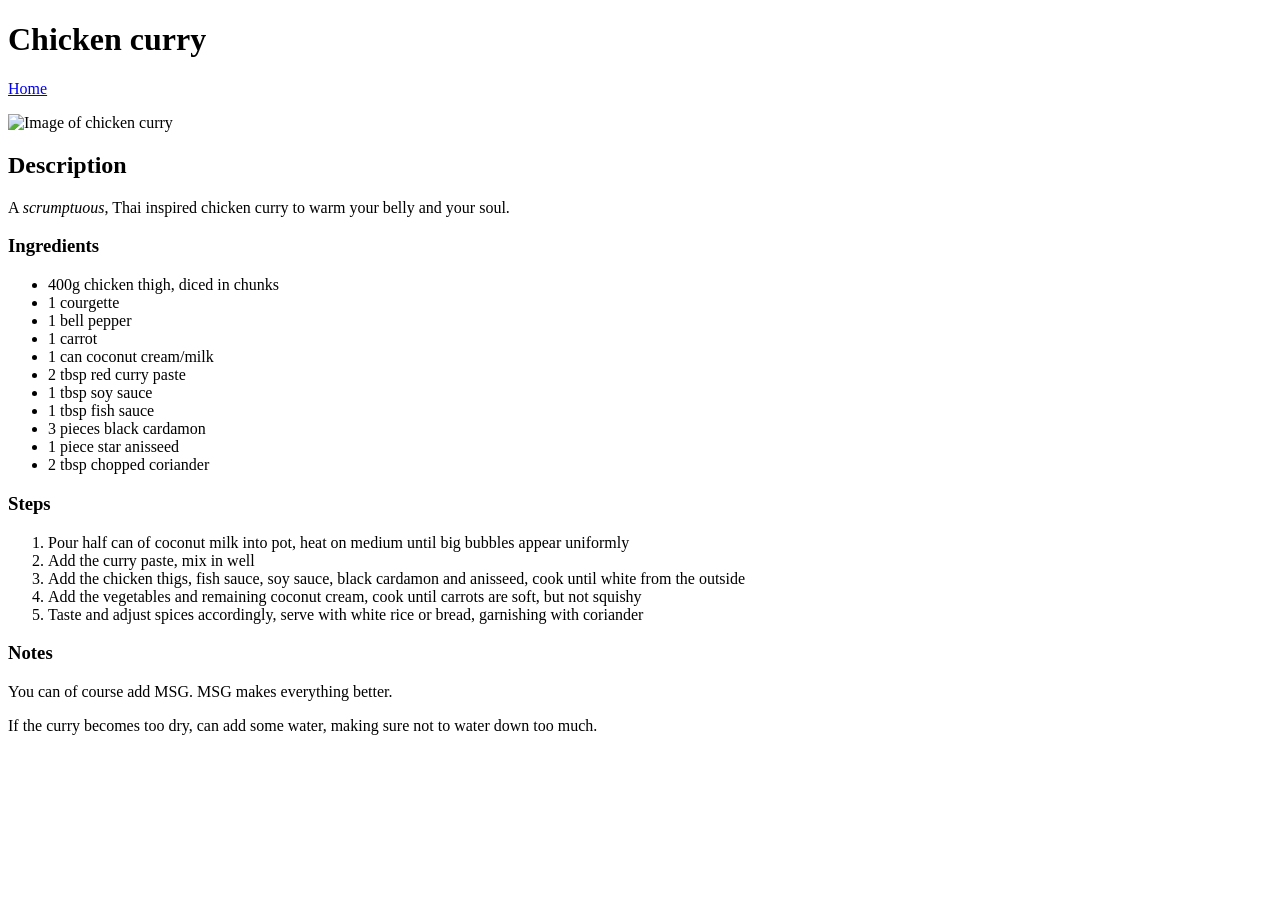
==== recipes/chicken-curry.html @ 4f7b9d54 "Added Chicken curry page Added Chicken curry page, filled it with content, added link in index file," ====
<!DOCTYPE html>
<html lang="en">
<head>
    <meta charset="UTF-8">
    <meta name="viewport" content="width=<device-width>, initial-scale=1.0">
    <title>Document</title>
</head>
<body>
    <h1>Chicken curry</h1>
    <a href="../index.html">Home</a>
    <p></p>
    <img src="../images/chicken_curry.jpg" alt="Image of chicken curry" height="300">
    <h2>Description</h2>
    <p>A <em>scrumptuous</em>, Thai inspired chicken curry to warm your belly and your soul.</p>
    <h3>Ingredients</h3>
    <ul>
        <li>400g chicken thigh, diced in chunks</li>
        <li>1 courgette</li>
        <li>1 bell pepper</li>
        <li>1 carrot</li>
        <li>1 can coconut cream/milk</li>
        <li>2 tbsp red curry paste</li>
        <li>1 tbsp soy sauce</li>
        <li>1 tbsp fish sauce</li>
        <li>3 pieces black cardamon</li>
        <li>1 piece star anisseed</li>
        <li>2 tbsp chopped coriander</li>
    </ul>
    <h3>Steps</h3>
    <ol>
        <li>Pour half can of coconut milk into pot, heat on medium until big bubbles appear uniformly</li>
        <li>Add the curry paste, mix in well</li>
        <li>Add the chicken thigs, fish sauce, soy sauce, black cardamon and anisseed, cook until white from the outside</li>
        <li>Add the vegetables and remaining coconut cream, cook until carrots are soft, but not squishy</li>
        <li>Taste and adjust spices accordingly, serve with white rice or bread, garnishing with coriander</li>
    </ol>
    <h3>Notes</h3>
    <p>You can of course add MSG. MSG makes everything better.</p>
    <p>If the curry becomes too dry, can add some water, making sure not to water down too much.</p>
    <p></p>
</body>
</html>
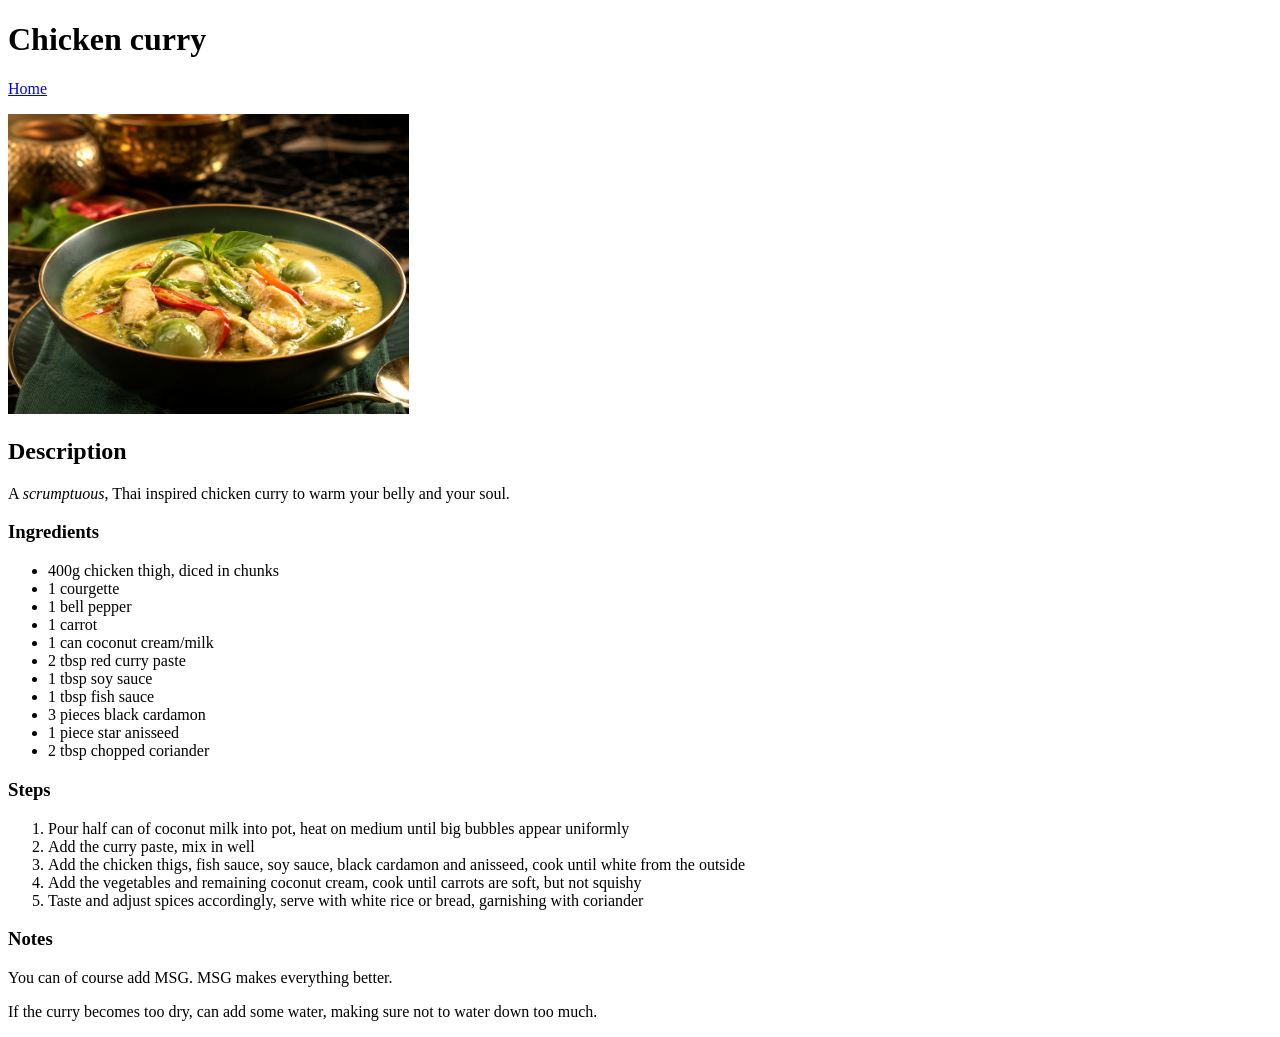
==== commit c8b5bd59: "Added Mozarella salad page Added mozarella salad page and filled it with content. Added link to it o" ====
--- a/recipes/chicken-curry.html
+++ b/recipes/chicken-curry.html
@@ -37,6 +37,5 @@
     <h3>Notes</h3>
     <p>You can of course add MSG. MSG makes everything better.</p>
     <p>If the curry becomes too dry, can add some water, making sure not to water down too much.</p>
-    <p></p>
 </body>
 </html>
